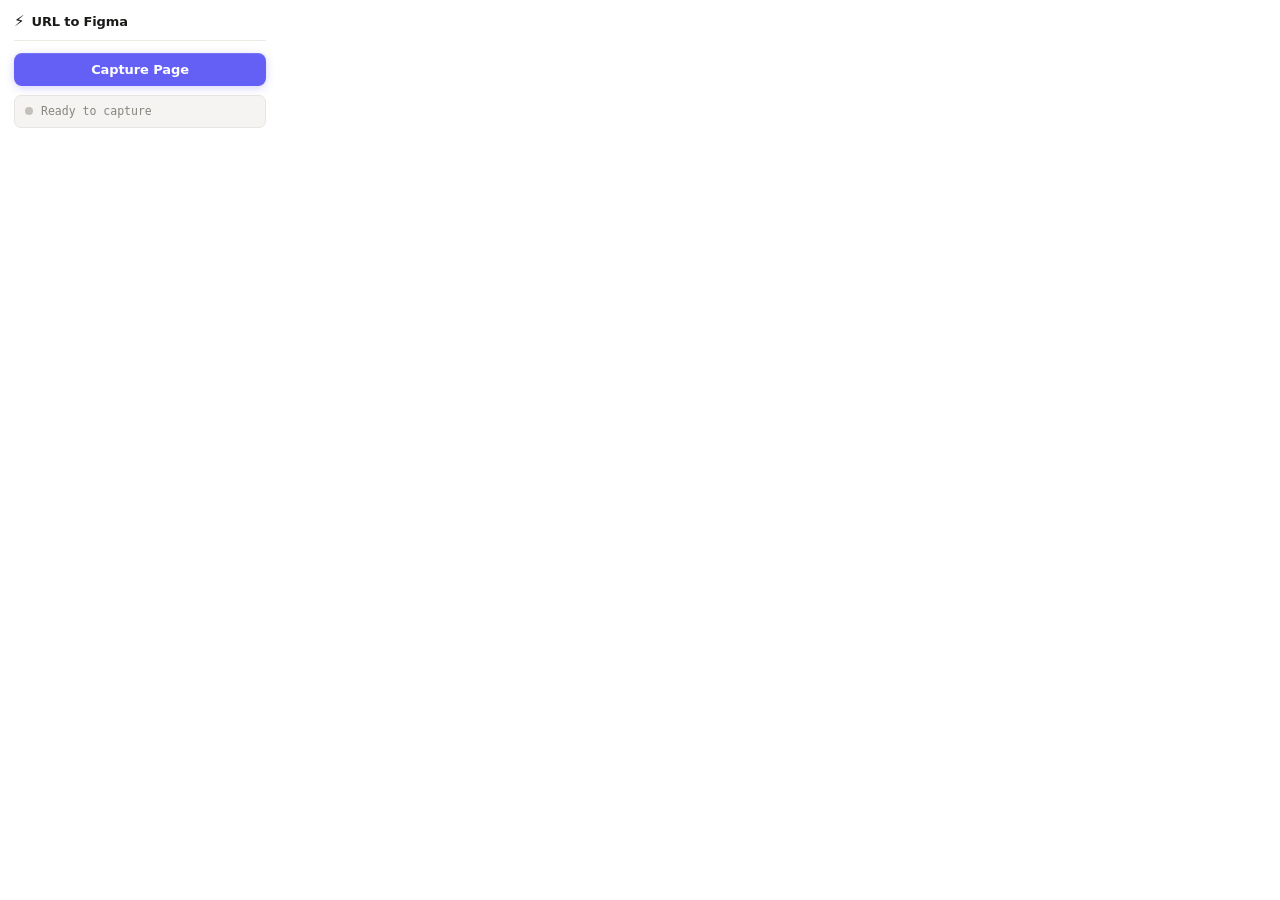
==== extension/popup.html @ 32057458 "Create initial Chrome extension for testing" ====
<!DOCTYPE html>
<html lang="en">
<head>
  <meta charset="UTF-8">
  <meta name="viewport" content="width=device-width, initial-scale=1.0">
  <title>URL to Figma</title>
  <link rel="stylesheet" href="popup.css">
</head>
<body>

  <header class="header">
    <span class="header-icon">⚡</span>
    <span class="header-name">URL to Figma</span>
  </header>

  <button class="btn-capture" id="btn">Capture Page</button>

  <div class="status-pill" id="status" data-state="idle">
    <div class="indicator" id="indicator"></div>
    <span class="status-text" id="status-text">Ready to capture</span>
  </div>

  <script src="popup.js"></script>
</body>
</html>
---- extension/popup.css ----
/* ─── Tokens ───────────────────────────────────────────────── */

:root {
  --bg:           #ffffff;
  --surface:      #f5f4f2;
  --border:       #e8e5e0;
  --text:         #1a1a18;
  --text-muted:   #88847e;
  --text-dim:     #c4bfb8;
  --divider:      #eeebe5;

  --accent:       #6460f5;
  --accent-hover: #524ef0;
  --accent-press: #4a46e0;
  --accent-glow:  rgba(100, 96, 245, 0.28);

  --green:        #22c55e;
  --green-bg:     rgba(34, 197, 94, 0.10);
  --green-border: rgba(34, 197, 94, 0.20);

  --amber:        #f59e0b;
  --amber-bg:     rgba(245, 158, 11, 0.10);
  --amber-border: rgba(245, 158, 11, 0.22);

  --red:          #ef4444;
  --red-bg:       rgba(239, 68, 68, 0.08);
  --red-border:   rgba(239, 68, 68, 0.18);
}

@media (prefers-color-scheme: dark) {
  :root {
    --bg:           #141210;
    --surface:      #1e1b19;
    --border:       #2e2a26;
    --text:         #e8e4df;
    --text-muted:   #6b6560;
    --text-dim:     #3d3830;
    --divider:      #252220;

    --accent:       #7b78f7;
    --accent-hover: #8d8af9;
    --accent-press: #6f6cf5;
    --accent-glow:  rgba(123, 120, 247, 0.30);

    --green:        #34c47a;
    --green-bg:     rgba(52, 196, 122, 0.10);
    --green-border: rgba(52, 196, 122, 0.20);

    --amber:        #f0a040;
    --amber-bg:     rgba(240, 160, 64, 0.10);
    --amber-border: rgba(240, 160, 64, 0.22);

    --red:          #f87171;
    --red-bg:       rgba(248, 113, 113, 0.08);
    --red-border:   rgba(248, 113, 113, 0.18);
  }
}

/* ─── Reset & base ─────────────────────────────────────────── */

*, *::before, *::after {
  box-sizing: border-box;
  margin: 0;
  padding: 0;
}

body {
  width: 280px;
  background: var(--bg);
  color: var(--text);
  font-family: -apple-system, BlinkMacSystemFont, 'Segoe UI', system-ui, sans-serif;
  padding: 14px;
  -webkit-font-smoothing: antialiased;
}

/* ─── Header ───────────────────────────────────────────────── */

.header {
  display: flex;
  align-items: center;
  gap: 7px;
  margin-bottom: 12px;
  padding-bottom: 11px;
  border-bottom: 1px solid var(--divider);
}

.header-icon {
  font-size: 15px;
  line-height: 1;
}

.header-name {
  font-size: 13px;
  font-weight: 600;
  letter-spacing: -0.15px;
  color: var(--text);
}

/* ─── Button ───────────────────────────────────────────────── */

.btn-capture {
  display: block;
  width: 100%;
  padding: 9px 16px;
  border: none;
  border-radius: 8px;
  background: var(--accent);
  color: #fff;
  font-family: inherit;
  font-size: 13px;
  font-weight: 600;
  letter-spacing: -0.1px;
  cursor: pointer;
  transition: background 0.12s ease, box-shadow 0.12s ease, opacity 0.15s ease;
  box-shadow: 0 1px 0 rgba(255,255,255,0.12) inset, 0 2px 8px var(--accent-glow);
}

.btn-capture:hover:not(:disabled) {
  background: var(--accent-hover);
}

.btn-capture:active:not(:disabled) {
  background: var(--accent-press);
  box-shadow: none;
}

.btn-capture:disabled {
  opacity: 0.45;
  cursor: default;
  box-shadow: none;
}

/* ─── Status pill ──────────────────────────────────────────── */

.status-pill {
  display: flex;
  align-items: center;
  gap: 8px;
  margin-top: 9px;
  padding: 8px 10px;
  border-radius: 7px;
  background: var(--surface);
  border: 1px solid var(--border);
  transition: background 0.2s ease, border-color 0.2s ease;
}

/* Done state: tint the pill green */
.status-pill[data-state="done"] {
  background: var(--green-bg);
  border-color: var(--green-border);
}

/* Error state: tint the pill red */
.status-pill[data-state="error"] {
  background: var(--red-bg);
  border-color: var(--red-border);
}

/* Working states: amber tint */
.status-pill[data-state="fetching"],
.status-pill[data-state="injecting"] {
  background: var(--amber-bg);
  border-color: var(--amber-border);
}

/* Capturing: accent tint */
.status-pill[data-state="capturing"] {
  background: var(--surface);
  border-color: var(--border);
}

/* ─── Status text ──────────────────────────────────────────── */

.status-text {
  font-size: 11.5px;
  font-family: ui-monospace, 'SF Mono', 'Cascadia Code', 'Fira Mono', monospace;
  color: var(--text-muted);
  line-height: 1.3;
  transition: color 0.2s ease;
}

[data-state="done"]     .status-text { color: var(--green); }
[data-state="error"]    .status-text { color: var(--red); }
[data-state="fetching"] .status-text,
[data-state="injecting"] .status-text { color: var(--amber); }

/* ─── Indicator ────────────────────────────────────────────── */

.indicator {
  flex-shrink: 0;
  width: 8px;
  height: 8px;
  border-radius: 50%;
  transition: background 0.2s ease, box-shadow 0.2s ease, border-color 0.2s ease;
}

/* Idle: gray dot */
[data-state="idle"] .indicator {
  background: var(--text-dim);
}

/* Fetching / injecting: amber spinner */
[data-state="fetching"] .indicator,
[data-state="injecting"] .indicator {
  background: transparent;
  border: 1.5px solid var(--amber);
  border-top-color: transparent;
  animation: spin 0.75s linear infinite;
}

/* Capturing: accent spinner */
[data-state="capturing"] .indicator {
  background: transparent;
  border: 1.5px solid var(--accent);
  border-top-color: transparent;
  animation: spin 0.75s linear infinite;
}

/* Done: green solid dot with glow */
[data-state="done"] .indicator {
  background: var(--green);
  box-shadow: 0 0 0 3px var(--green-bg);
  width: 7px;
  height: 7px;
}

/* Error: red dot */
[data-state="error"] .indicator {
  background: var(--red);
}

/* ─── Animations ───────────────────────────────────────────── */

@keyframes spin {
  to { transform: rotate(360deg); }
}
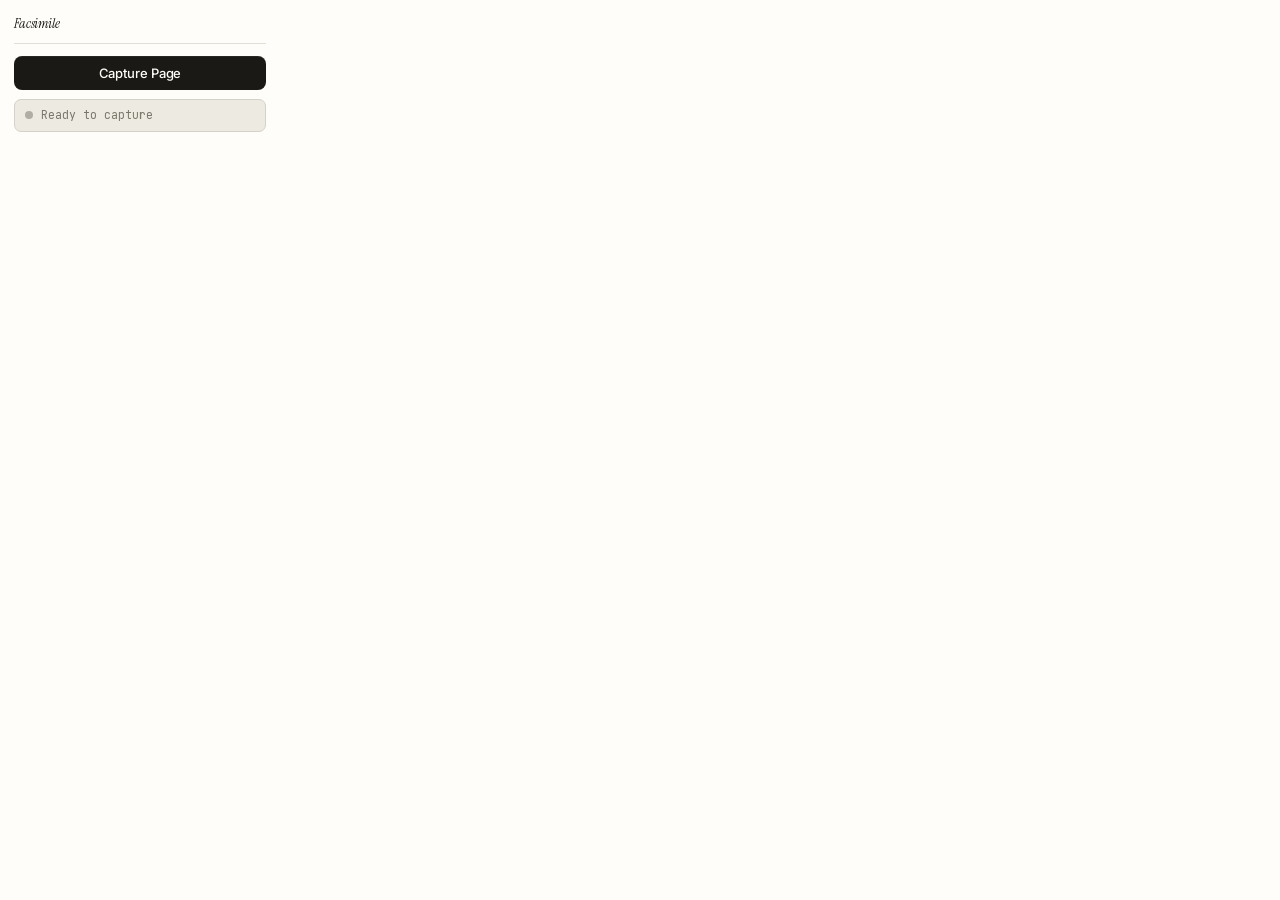
==== commit 546ad64b: "Style and design updates for extension popup" ====
--- a/extension/popup.html
+++ b/extension/popup.html
@@ -3,14 +3,13 @@
 <head>
   <meta charset="UTF-8">
   <meta name="viewport" content="width=device-width, initial-scale=1.0">
-  <title>URL to Figma</title>
+  <title>Facsimile</title>
   <link rel="stylesheet" href="popup.css">
 </head>
 <body>
 
   <header class="header">
-    <span class="header-icon">⚡</span>
-    <span class="header-name">URL to Figma</span>
+    <span class="header-name">Facsimile</span>
   </header>
 
   <button class="btn-capture" id="btn">Capture Page</button>
--- a/extension/popup.css
+++ b/extension/popup.css
@@ -1,30 +1,73 @@
+/* ─── Fonts ────────────────────────────────────────────────── */
+
+@font-face {
+  font-family: 'Instrument Serif';
+  src: url('fonts/InstrumentSerif-Italic.woff2') format('woff2');
+  font-weight: 400;
+  font-style: italic;
+  font-display: swap;
+}
+
+@font-face {
+  font-family: 'Inter';
+  src: url('fonts/Inter-Regular.woff2') format('woff2');
+  font-weight: 400;
+  font-style: normal;
+  font-display: swap;
+}
+
+@font-face {
+  font-family: 'Inter';
+  src: url('fonts/Inter-SemiBold.woff2') format('woff2');
+  font-weight: 600;
+  font-style: normal;
+  font-display: swap;
+}
+
+@font-face {
+  font-family: 'Inter';
+  src: url('fonts/Inter-Bold.woff2') format('woff2');
+  font-weight: 700;
+  font-style: normal;
+  font-display: swap;
+}
+
+@font-face {
+  font-family: 'JetBrains Mono';
+  src: url('fonts/JetBrainsMono-Regular.woff2') format('woff2');
+  font-weight: 400;
+  font-style: normal;
+  font-display: swap;
+}
+
 /* ─── Tokens ───────────────────────────────────────────────── */
 
 :root {
-  --bg:           #ffffff;
-  --surface:      #f5f4f2;
-  --border:       #e8e5e0;
-  --text:         #1a1a18;
-  --text-muted:   #88847e;
-  --text-dim:     #c4bfb8;
-  --divider:      #eeebe5;
-
-  --accent:       #6460f5;
-  --accent-hover: #524ef0;
-  --accent-press: #4a46e0;
-  --accent-glow:  rgba(100, 96, 245, 0.28);
-
-  --green:        #22c55e;
-  --green-bg:     rgba(34, 197, 94, 0.10);
-  --green-border: rgba(34, 197, 94, 0.20);
-
-  --amber:        #f59e0b;
-  --amber-bg:     rgba(245, 158, 11, 0.10);
-  --amber-border: rgba(245, 158, 11, 0.22);
-
-  --red:          #ef4444;
-  --red-bg:       rgba(239, 68, 68, 0.08);
-  --red-border:   rgba(239, 68, 68, 0.18);
+  --bg:           #fefdf9;
+  --surface:      #edebe1;
+  --border:       #d4d1c8;
+  --text:         #1a1916;
+  --text-muted:   #7a776d;
+  --text-dim:     #b0ada4;
+  --divider:      #e2dfd4;
+
+  --accent:       #1a1916;
+  --accent-hover: #3d3b35;
+  --accent-press: #3d3b35;
+  --accent-glow:  transparent;
+
+  --green:        #5a8a6a;
+  --green-bg:     #eef5f0;
+  --green-border: #eef5f0;
+
+  --amber:        #e8a000;
+  --amber-bg:     #fef9eb;
+  --amber-border: #fef9eb;
+  --amber-text:   #8a5e00;
+
+  --red:          #d94444;
+  --red-bg:       #fef2f2;
+  --red-border:   #fef2f2;
 }
 
 @media (prefers-color-scheme: dark) {
@@ -68,7 +111,7 @@
   width: 280px;
   background: var(--bg);
   color: var(--text);
-  font-family: -apple-system, BlinkMacSystemFont, 'Segoe UI', system-ui, sans-serif;
+  font-family: 'Inter', -apple-system, BlinkMacSystemFont, 'Segoe UI', system-ui, sans-serif;
   padding: 14px;
   -webkit-font-smoothing: antialiased;
 }
@@ -84,14 +127,11 @@
   border-bottom: 1px solid var(--divider);
 }
 
-.header-icon {
-  font-size: 15px;
-  line-height: 1;
-}
-
 .header-name {
-  font-size: 13px;
-  font-weight: 600;
+  font-family: 'Instrument Serif', Georgia, serif;
+  font-style: italic;
+  font-size: 14px;
+  font-weight: 400;
   letter-spacing: -0.15px;
   color: var(--text);
 }
@@ -105,14 +145,14 @@
   border: none;
   border-radius: 8px;
   background: var(--accent);
-  color: #fff;
+  color: var(--bg);
   font-family: inherit;
   font-size: 13px;
   font-weight: 600;
   letter-spacing: -0.1px;
   cursor: pointer;
   transition: background 0.12s ease, box-shadow 0.12s ease, opacity 0.15s ease;
-  box-shadow: 0 1px 0 rgba(255,255,255,0.12) inset, 0 2px 8px var(--accent-glow);
+  box-shadow: 0 1px 0 rgba(255,255,255,0.06) inset;
 }
 
 .btn-capture:hover:not(:disabled) {
@@ -163,6 +203,12 @@
   border-color: var(--amber-border);
 }
 
+/* Waiting: needs user action — amber tint, persistent */
+.status-pill[data-state="waiting"] {
+  background: var(--amber-bg);
+  border-color: var(--amber-border);
+}
+
 /* Capturing: accent tint */
 .status-pill[data-state="capturing"] {
   background: var(--surface);
@@ -173,7 +219,7 @@
 
 .status-text {
   font-size: 11.5px;
-  font-family: ui-monospace, 'SF Mono', 'Cascadia Code', 'Fira Mono', monospace;
+  font-family: 'JetBrains Mono', ui-monospace, 'SF Mono', 'Cascadia Code', 'Fira Mono', monospace;
   color: var(--text-muted);
   line-height: 1.3;
   transition: color 0.2s ease;
@@ -182,7 +228,8 @@
 [data-state="done"]     .status-text { color: var(--green); }
 [data-state="error"]    .status-text { color: var(--red); }
 [data-state="fetching"] .status-text,
-[data-state="injecting"] .status-text { color: var(--amber); }
+[data-state="injecting"] .status-text,
+[data-state="waiting"]  .status-text { color: var(--amber-text, var(--amber)); }
 
 /* ─── Indicator ────────────────────────────────────────────── */
 
@@ -199,19 +246,25 @@
   background: var(--text-dim);
 }
 
-/* Fetching / injecting: amber spinner */
+/* Fetching / injecting: spinner */
 [data-state="fetching"] .indicator,
 [data-state="injecting"] .indicator {
   background: transparent;
-  border: 1.5px solid var(--amber);
+  border: 1.5px solid var(--text);
   border-top-color: transparent;
   animation: spin 0.75s linear infinite;
+}
+
+/* Waiting: static amber dot — script is done, ball is in user's court */
+[data-state="waiting"] .indicator {
+  background: var(--amber);
+  box-shadow: 0 0 0 3px var(--amber-bg);
 }
 
 /* Capturing: accent spinner */
 [data-state="capturing"] .indicator {
   background: transparent;
-  border: 1.5px solid var(--accent);
+  border: 1.5px solid var(--text);
   border-top-color: transparent;
   animation: spin 0.75s linear infinite;
 }
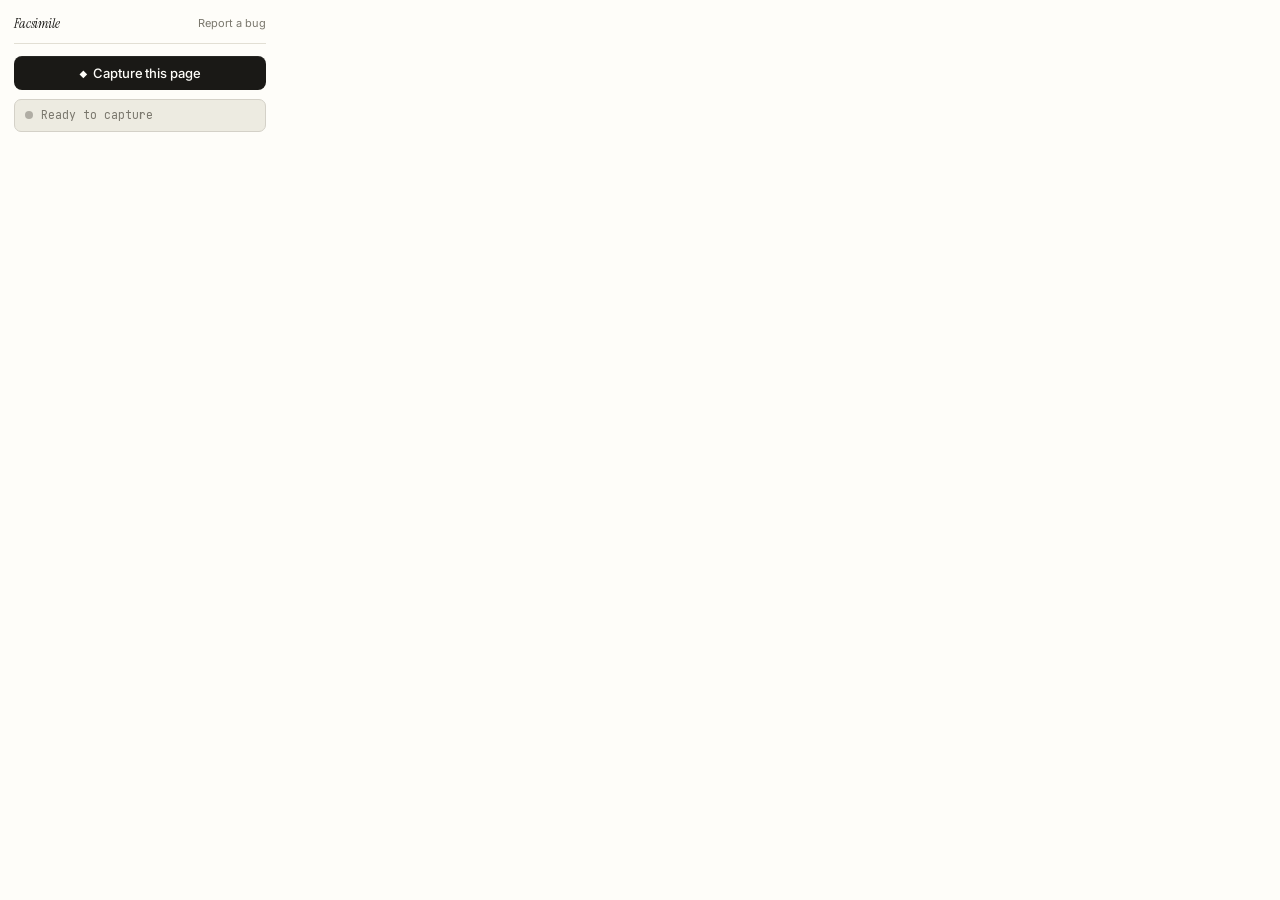
==== commit 211322e3: "Prepare extension for Chrome Web Store submission Add privacy policy page, store screenshots, update" ====
--- a/extension/popup.html
+++ b/extension/popup.html
@@ -9,10 +9,11 @@
 <body>
 
   <header class="header">
-    <span class="header-name">Facsimile</span>
+    <a href="https://facsimile.timgailey.com" target="_blank" class="header-name">Facsimile</a>
+    <a href="https://github.com/ArtisticMedic/facsimile-url-to-figma/issues" target="_blank" class="header-link">Report a bug</a>
   </header>
 
-  <button class="btn-capture" id="btn">Capture Page</button>
+  <button class="btn-capture" id="btn"><span class="btn-icon">◆</span> Capture this page</button>
 
   <div class="status-pill" id="status" data-state="idle">
     <div class="indicator" id="indicator"></div>
--- a/extension/popup.css
+++ b/extension/popup.css
@@ -121,7 +121,7 @@
 .header {
   display: flex;
   align-items: center;
-  gap: 7px;
+  justify-content: space-between;
   margin-bottom: 12px;
   padding-bottom: 11px;
   border-bottom: 1px solid var(--divider);
@@ -134,12 +134,40 @@
   font-weight: 400;
   letter-spacing: -0.15px;
   color: var(--text);
+  text-decoration: none;
+  transition: text-decoration 0.15s ease;
+}
+
+.header-name:hover {
+  text-decoration: underline;
+}
+
+.header-link {
+  font-size: 11px;
+  font-weight: 500;
+  color: var(--text-muted);
+  text-decoration: none;
+  transition: color 0.15s ease;
+}
+
+.header-link:hover {
+  color: var(--text);
 }
 
 /* ─── Button ───────────────────────────────────────────────── */
 
+.btn-icon {
+  display: inline-block;
+  font-size: 10px;
+  transform: rotate(0deg);
+  margin-right: 2px;
+}
+
 .btn-capture {
-  display: block;
+  display: flex;
+  align-items: center;
+  justify-content: center;
+  gap: 4px;
   width: 100%;
   padding: 9px 16px;
   border: none;
@@ -228,8 +256,8 @@
 [data-state="done"]     .status-text { color: var(--green); }
 [data-state="error"]    .status-text { color: var(--red); }
 [data-state="fetching"] .status-text,
-[data-state="injecting"] .status-text,
-[data-state="waiting"]  .status-text { color: var(--amber-text, var(--amber)); }
+[data-state="injecting"] .status-text { color: var(--amber-text, var(--amber)); }
+[data-state="waiting"]  .status-text { color: var(--text); }
 
 /* ─── Indicator ────────────────────────────────────────────── */
 
@@ -255,10 +283,9 @@
   animation: spin 0.75s linear infinite;
 }
 
-/* Waiting: static amber dot — script is done, ball is in user's court */
+/* Waiting: hide the dot — message is enough */
 [data-state="waiting"] .indicator {
-  background: var(--amber);
-  box-shadow: 0 0 0 3px var(--amber-bg);
+  display: none;
 }
 
 /* Capturing: accent spinner */
